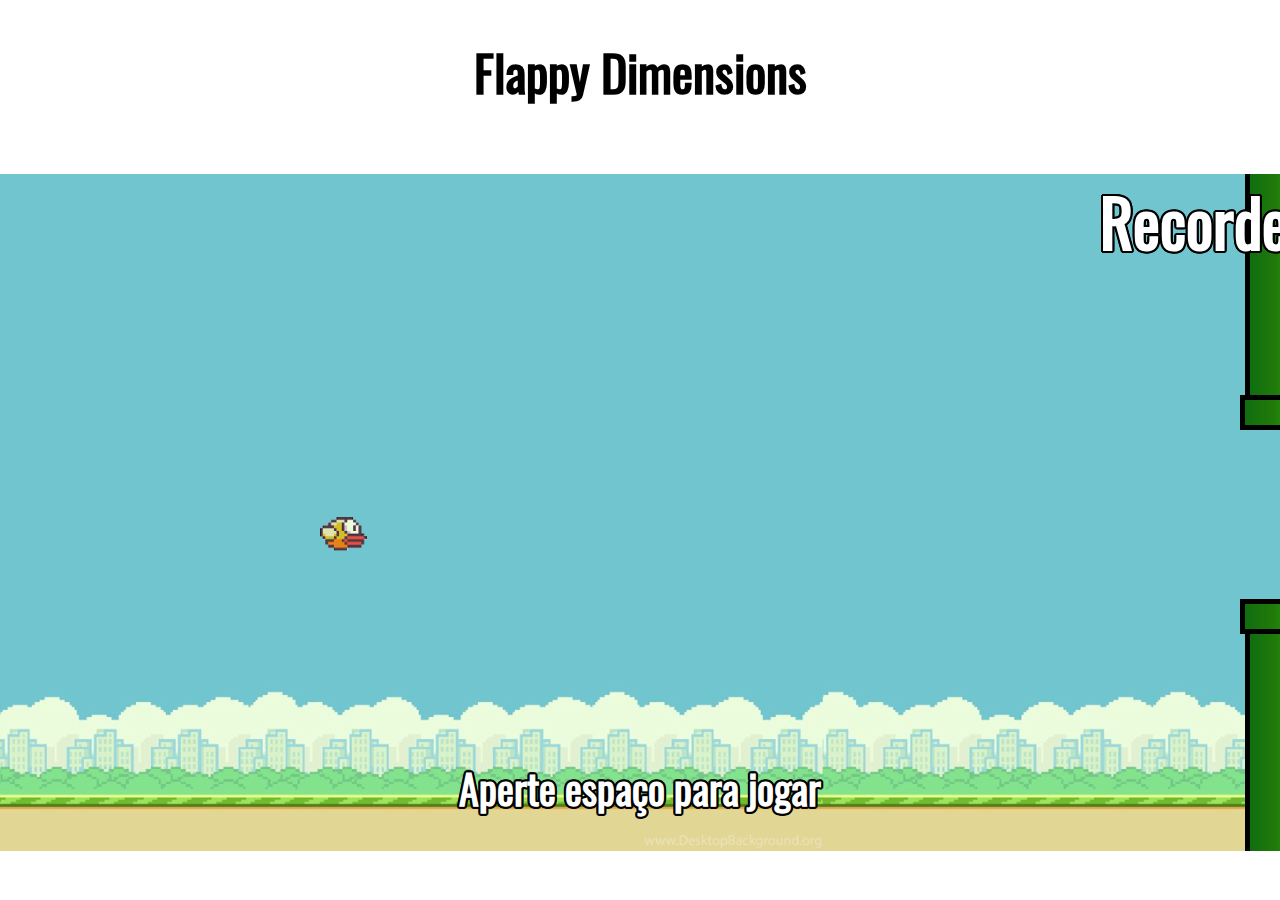
==== index2.html @ 71de639c "remove cache" ====
<!DOCTYPE html>
<html manifest="cache.manifest">

<head>
    <link rel="shortcut icon" href="#">
    <meta charset="UTF-8">
    <title>Flappy Bird</title>
    <script src="js/modules/html2canvas.min.js"></script>
    <script src="js/modules/chance.min.js"></script>
    <script src="js/modules/jquery-2.1.4.js"></script>
    <script src="js/modules/jquery-ui-1.9.2.custom.min.js"></script>
    <link rel="stylesheet" href="assets/css/flappy.css">
    <link rel="prefetch" href="assets/imgs/hell.png">
    <link rel="prefetch" href="assets/imgs/halloweenTheme.png">
    <link rel="prefetch" href="assets/imgs/birdmonster.png">
    <link rel="prefetch" href="assets/imgs/ghost.png">
    <link rel="prefetch" href="assets/imgs/portal.gif">
</head>

<body onload="checkForUpdate()" class="conteudo">
    <h1 class="title">Flappy Dimensions</h1>
    <div wm-flappy>
        <div id="animatedBackground"></div>
        <div class="flashing flashhit"></div>
        <h1 class="score">0</h1>
        <h2 class="infoPlay">Aperte espaço para jogar</h2>
        <img class="bird">
        <input id="fullscreen" type="image" src="assets/imgs/fullscreen.png"></input>
        <div class="tubos">
            <div class="tubo">
                <div class="cima activeup"></div>
                <div class="cimaSlab activeupslab"></div>
                <div class="passagem"></div>
                <div class="baixoSlab activedownslab"></div>
                <div class="baixo activedown"></div>
        </div>
    </div></div>
</body>
<script src="./js/desintegrar.js"></script>
<script src="./js/flappy.js"></script>
<script>
</script>

</html>
---- assets/css/flappy.css ----
body {
    display: flex;
    padding: 0;
    margin: 0;
    /* background-color: #0D262D; */
    color: #fff;
    height: 100%;
    width: 100%;
    flex-direction: column;
    align-items: center;
}

@font-face {
    font-family: 'Oswald';
    src: url('../fonts/Oswald-Regular.ttf') format('truetype');
}

html {
    height: 100%;
}

* {
    font-family: 'Oswald', sans-serif;
}

h1 {
    color: black;
    font-size: 50px;
}

iframe {
    width: 100%;
    height: 100%;
}

[wm-flappy] {
    margin: -35px;
    position: absolute;
    top: 209px;
    height: 677px;
    width: 1440px;
    margin-bottom: 100px;
    overflow: hidden;
    transition: filter 2s;
}

@media (min-height: 1080px) {
    [wm-flappy] {
        margin: 25px
    }

    h1 {
        margin-top: 62px;
        font-size: 60px;
    }
}

#animatedBackground {
    width: 100%;
    height: 100%;
    position: absolute;
    top: 0;
    left: 0;
    background: url("../imgs/background.png") center repeat-x;
    background-size: auto 100%;
    background-position: 0 0;
  /*adjust s value for speed*/
    animation: animatedBackground 100s linear infinite;
    animation-play-state: running;
}

@keyframes animatedBackground {
    from {
      background-position: 0 0;
    }
  /*use negative width if you want it to flow right to left else and positive for left to right*/
    to {
      background-position: -10000px 0;
    }
  }

.flashing {
    width: 100%;
    height: 100%;
    position: absolute;
    opacity: 0;
    top: 0;
    left: 0;
    background: url("../imgs/background.png") center repeat-x;
    background-size: auto 100%;
    background-position: 0 0;
    animation: animatedBackground 100s linear infinite;
    animation-play-state: running;
    filter: brightness(3);
    z-index: 1;
}

.flashhit{
    animation: none;
    }

@keyframes flash {
        from { opacity: 0; } 
        0% { opacity: 0; }
        7% { opacity: 0.6; }
        14% { opacity: 0.2; }
        21% { opacity: 1; } 
        28% { opacity: 0; } 
        to { opacity: 0; }
    }

.score {
    position: absolute;
    color: white;
    margin: 0;
    right: 10px;
    z-index: 1;
    font-size: 4em;
    text-shadow: rgb(0, 0, 0) 2px 0px 0px, rgb(0, 0, 0) 1.75517px 0.958851px 0px, rgb(0, 0, 0) 1.0806px 1.68294px 0px, rgb(0, 0, 0) 0.141474px 1.99499px 0px, rgb(0, 0, 0) -0.832294px 1.81859px 0px, rgb(0, 0, 0) -1.60229px 1.19694px 0px, rgb(0, 0, 0) -1.97998px 0.28224px 0px, rgb(0, 0, 0) -1.87291px -0.701566px 0px, rgb(0, 0, 0) -1.30729px -1.5136px 0px, rgb(0, 0, 0) -0.421592px -1.95506px 0px, rgb(0, 0, 0) 0.567324px -1.91785px 0px, rgb(0, 0, 0) 1.41734px -1.41108px 0px, rgb(0, 0, 0) 1.92034px -0.558831px 0px;
}

.infoPlay {
    width: 100%;
    text-shadow: rgb(0, 0, 0) 2px 0px 0px, rgb(0, 0, 0) 1.75517px 0.958851px 0px, rgb(0, 0, 0) 1.0806px 1.68294px 0px, rgb(0, 0, 0) 0.141474px 1.99499px 0px, rgb(0, 0, 0) -0.832294px 1.81859px 0px, rgb(0, 0, 0) -1.60229px 1.19694px 0px, rgb(0, 0, 0) -1.97998px 0.28224px 0px, rgb(0, 0, 0) -1.87291px -0.701566px 0px, rgb(0, 0, 0) -1.30729px -1.5136px 0px, rgb(0, 0, 0) -0.421592px -1.95506px 0px, rgb(0, 0, 0) 0.567324px -1.91785px 0px, rgb(0, 0, 0) 1.41734px -1.41108px 0px, rgb(0, 0, 0) 1.92034px -0.558831px 0px;
        
    text-align: center;
    position: absolute;
    bottom: 0px;
    font-size: 2.5em;
    z-index: 1;
}

.bird {
    position: absolute;
    height: 5%;
    bottom: 300px;
    left: 400px;
    /* transform: rotate(-10deg); */
}

.tubos {
    position: absolute;
    right: 0px;
    height: 100%;
}

.tubo {
    position: absolute;
    display: flex;
    right: 0px;
    height: 100%;
    width: 120px;
    flex-direction: column;
    align-items: center;
}

.cima {
    background: linear-gradient(90deg, rgb(15, 110, 15) 0%, rgba(32,121,9,1) 25%, rgba(26,255,42,1) 100%);;
    border-left: solid 5px black;
    border-right: solid 5px black;
    width: 83%;
    height: 415px;
}

.baixo {
    background: linear-gradient(90deg, rgb(15, 110, 15) 0%, rgba(32,121,9,1) 25%, rgba(26,255,42,1) 100%);;
    border-left: solid 5px black;
    border-right: solid 5px black;
    width: 83%;
    flex-grow: 1;
    flex-shrink: 1;
}

.passagem {
    opacity: 0%;
    /* background: rgba(255, 0, 0); */
    background-size: auto 100%;
    background-repeat: no-repeat;
    min-height: 25%;
    width: 100%;
    background-position: center;
    filter: hue-rotate(37deg);
}

.cimaSlab {
    background: linear-gradient(90deg, rgb(15, 110, 15) 0%, rgba(32,121,9,1) 25%, rgba(26,255,42,1) 100%);;
    border: solid 5px black;
    width: 92%;
    min-height: 25px;
}

.baixoSlab {
    background: linear-gradient(90deg, rgb(15, 110, 15) 0%, rgba(32,121,9,1) 25%, rgba(26,255,42,1) 100%);;
    border: solid 5px black;
    margin-top: auto;
    width: 92%;
    min-height: 25px;
}

.dust {
    z-index: 6;
    position: absolute;
}

#fullscreen {
    position: absolute;
    left: 10px;
    bottom: 10px;
    height: 60px;
    width: 60px;
    filter: invert();
    z-index: 3;
}
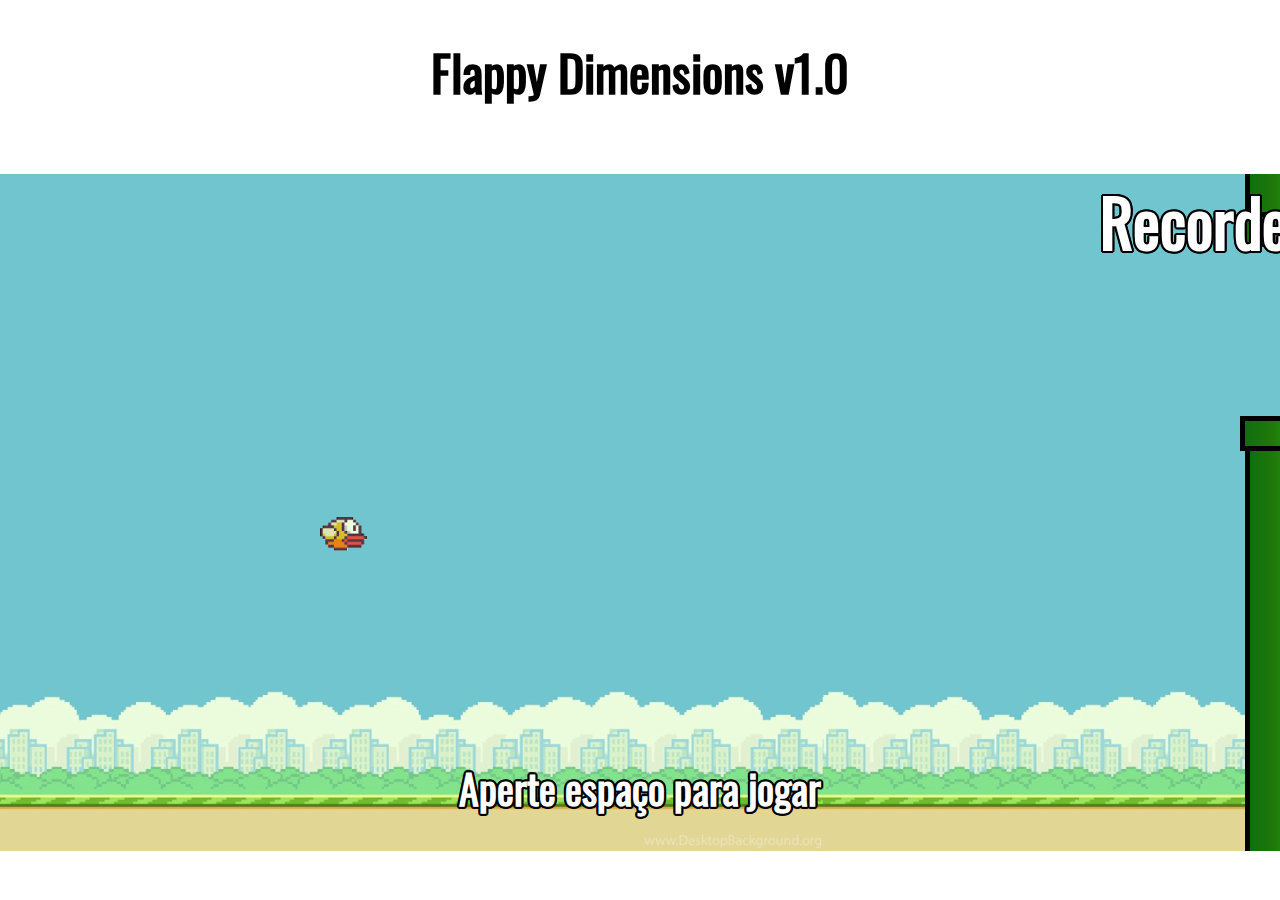
==== commit 27ab4ef0: "clear cache" ====
--- a/index2.html
+++ b/index2.html
@@ -4,7 +4,6 @@
 <head>
     <link rel="shortcut icon" href="#">
     <meta charset="UTF-8">
-    <title>Flappy Bird</title>
     <script src="js/modules/html2canvas.min.js"></script>
     <script src="js/modules/chance.min.js"></script>
     <script src="js/modules/jquery-2.1.4.js"></script>
@@ -18,7 +17,7 @@
 </head>
 
 <body onload="checkForUpdate()" class="conteudo">
-    <h1 class="title">Flappy Dimensions</h1>
+    <h1 class="title">Flappy Dimensions v1.0</h1>
     <div wm-flappy>
         <div id="animatedBackground"></div>
         <div class="flashing flashhit"></div>
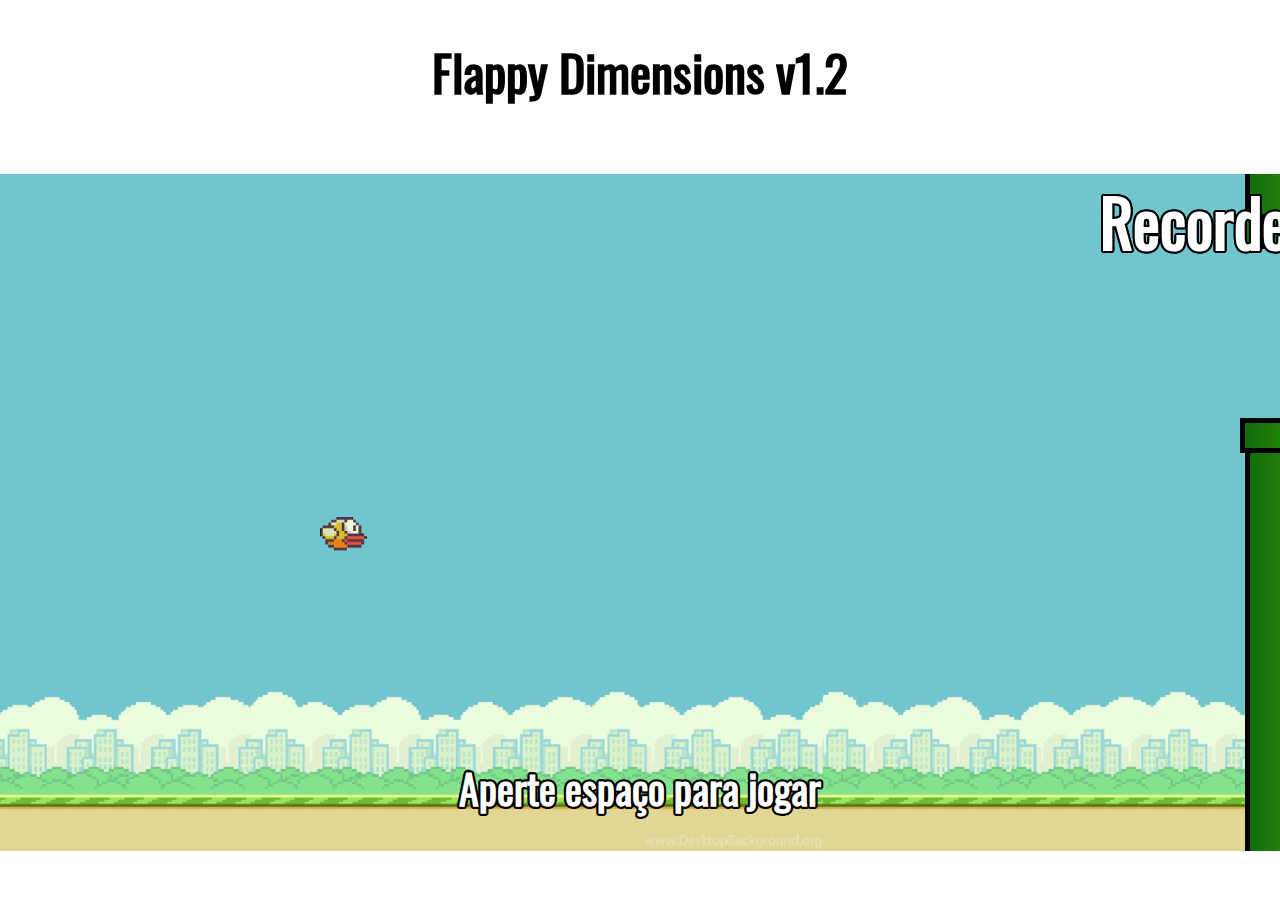
==== commit 08999e7f: "test cache v1.2" ====
--- a/index2.html
+++ b/index2.html
@@ -16,8 +16,8 @@
     <link rel="prefetch" href="assets/imgs/portal.gif">
 </head>
 
-<body onload="checkForUpdate()" class="conteudo">
-    <h1 class="title">Flappy Dimensions v1.0</h1>
+<body class="conteudo">
+    <h1 class="title">Flappy Dimensions v1.2</h1>
     <div wm-flappy>
         <div id="animatedBackground"></div>
         <div class="flashing flashhit"></div>
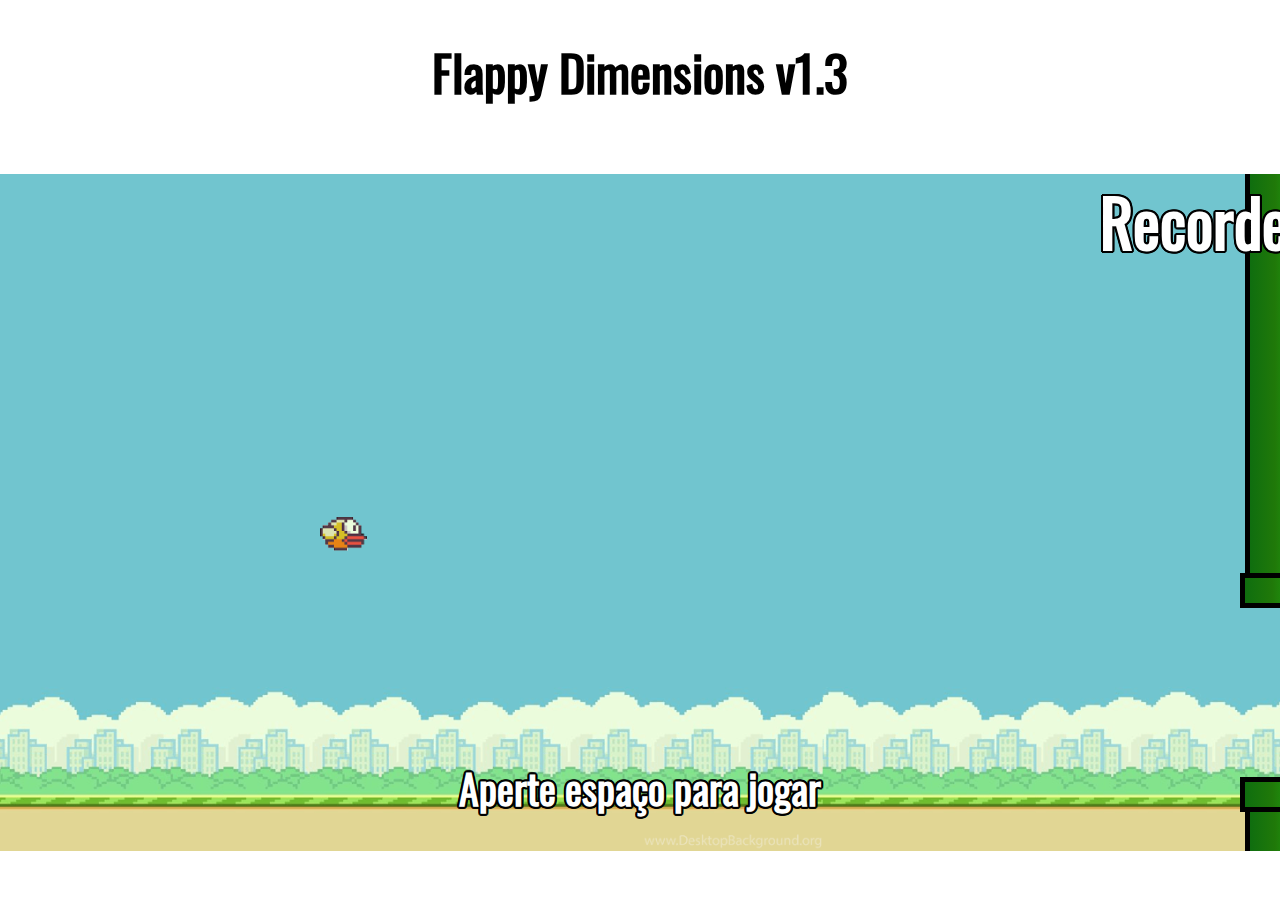
==== commit 6d6ac2f3: "test cach1 1.3" ====
--- a/index2.html
+++ b/index2.html
@@ -1,5 +1,5 @@
 <!DOCTYPE html>
-<html manifest="cache.manifest">
+<html>
 
 <head>
     <link rel="shortcut icon" href="#">
@@ -17,7 +17,7 @@
 </head>
 
 <body class="conteudo">
-    <h1 class="title">Flappy Dimensions v1.2</h1>
+    <h1 class="title">Flappy Dimensions v1.3</h1>
     <div wm-flappy>
         <div id="animatedBackground"></div>
         <div class="flashing flashhit"></div>
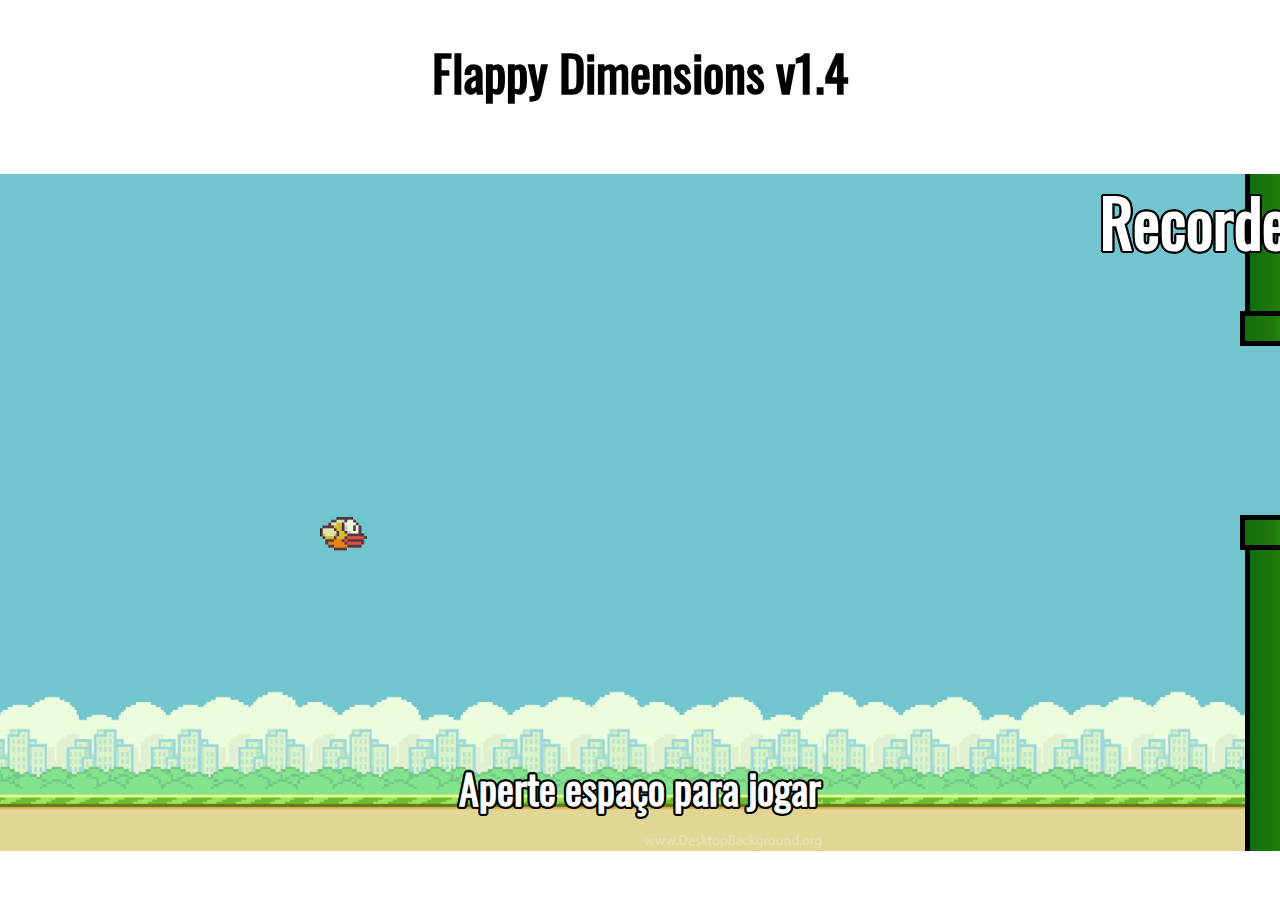
==== commit 1973ee1b: "cache" ====
--- a/index2.html
+++ b/index2.html
@@ -17,7 +17,7 @@
 </head>
 
 <body class="conteudo">
-    <h1 class="title">Flappy Dimensions v1.3</h1>
+    <h1 class="title">Flappy Dimensions v1.4</h1>
     <div wm-flappy>
         <div id="animatedBackground"></div>
         <div class="flashing flashhit"></div>
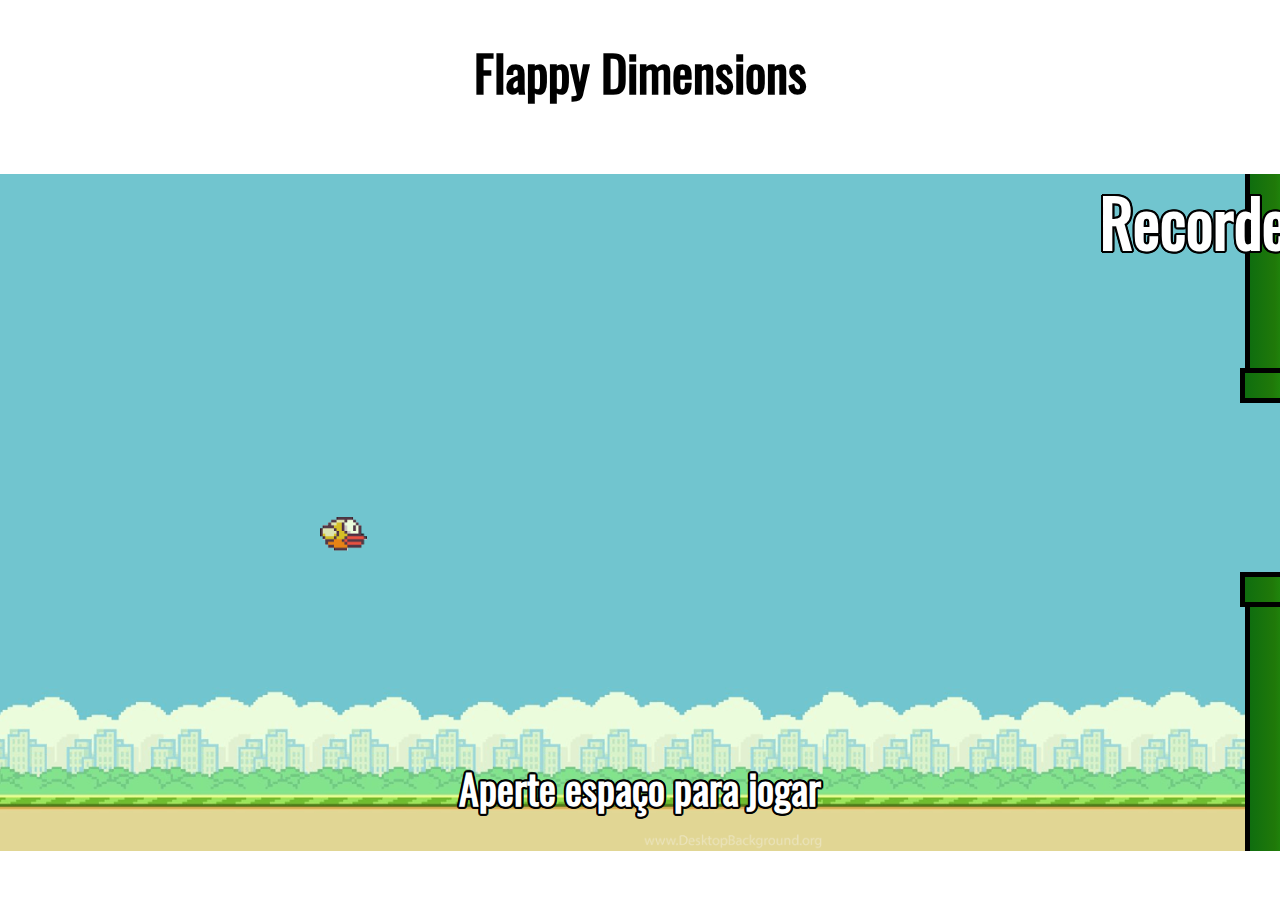
==== commit 4a11bb6d: "cache not worked ,-," ====
--- a/index2.html
+++ b/index2.html
@@ -17,7 +17,7 @@
 </head>
 
 <body class="conteudo">
-    <h1 class="title">Flappy Dimensions v1.4</h1>
+    <h1 class="title">Flappy Dimensions</h1>
     <div wm-flappy>
         <div id="animatedBackground"></div>
         <div class="flashing flashhit"></div>
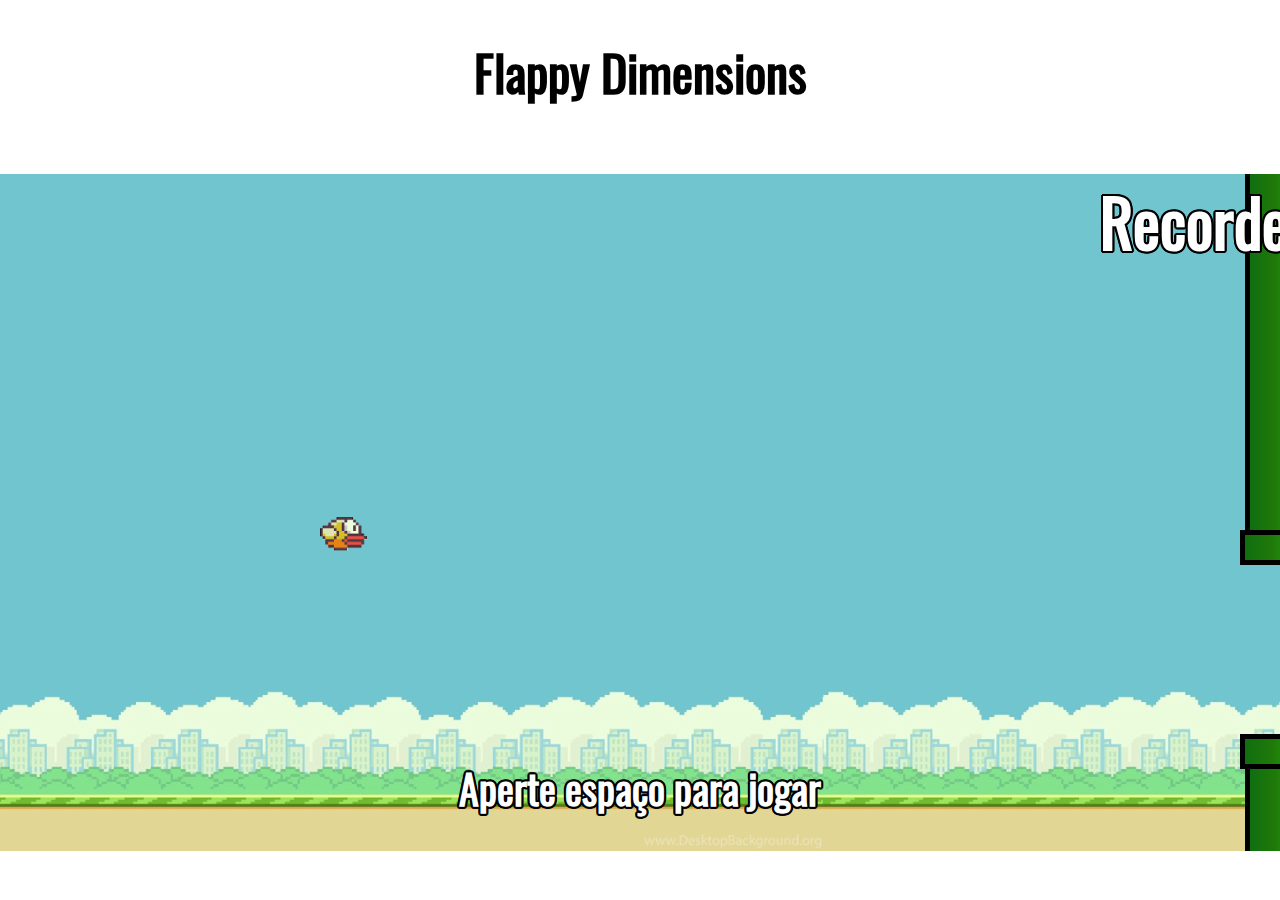
==== commit 708961f0: "disable double tap" ====
--- a/index2.html
+++ b/index2.html
@@ -18,7 +18,7 @@
 
 <body class="conteudo">
     <h1 class="title">Flappy Dimensions</h1>
-    <div wm-flappy>
+    <div wm-flappy disable-dbl-tap-zoom>
         <div id="animatedBackground"></div>
         <div class="flashing flashhit"></div>
         <h1 class="score">0</h1>
--- a/assets/css/flappy.css
+++ b/assets/css/flappy.css
@@ -210,4 +210,8 @@
     width: 60px;
     filter: invert();
     z-index: 3;
+}
+
+[disable-dbl-tap-zoom] {
+    touch-action: manipulation;
 }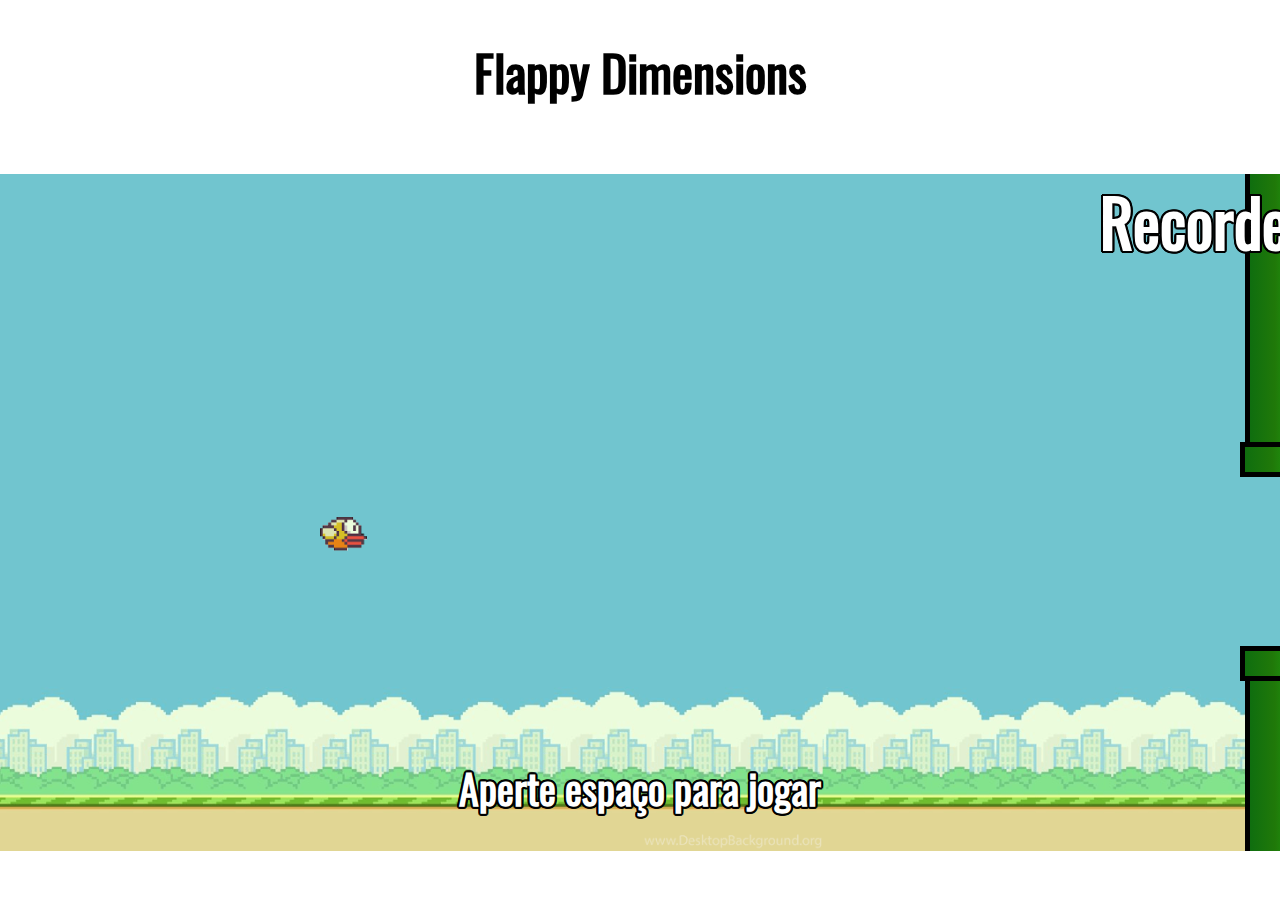
==== commit f7b9a71e: "mobile 0.1" ====
--- a/index2.html
+++ b/index2.html
@@ -14,6 +14,7 @@
     <link rel="prefetch" href="assets/imgs/birdmonster.png">
     <link rel="prefetch" href="assets/imgs/ghost.png">
     <link rel="prefetch" href="assets/imgs/portal.gif">
+    <meta name="viewport" content="width=device-width,initial-scale=1">
 </head>
 
 <body class="conteudo">
